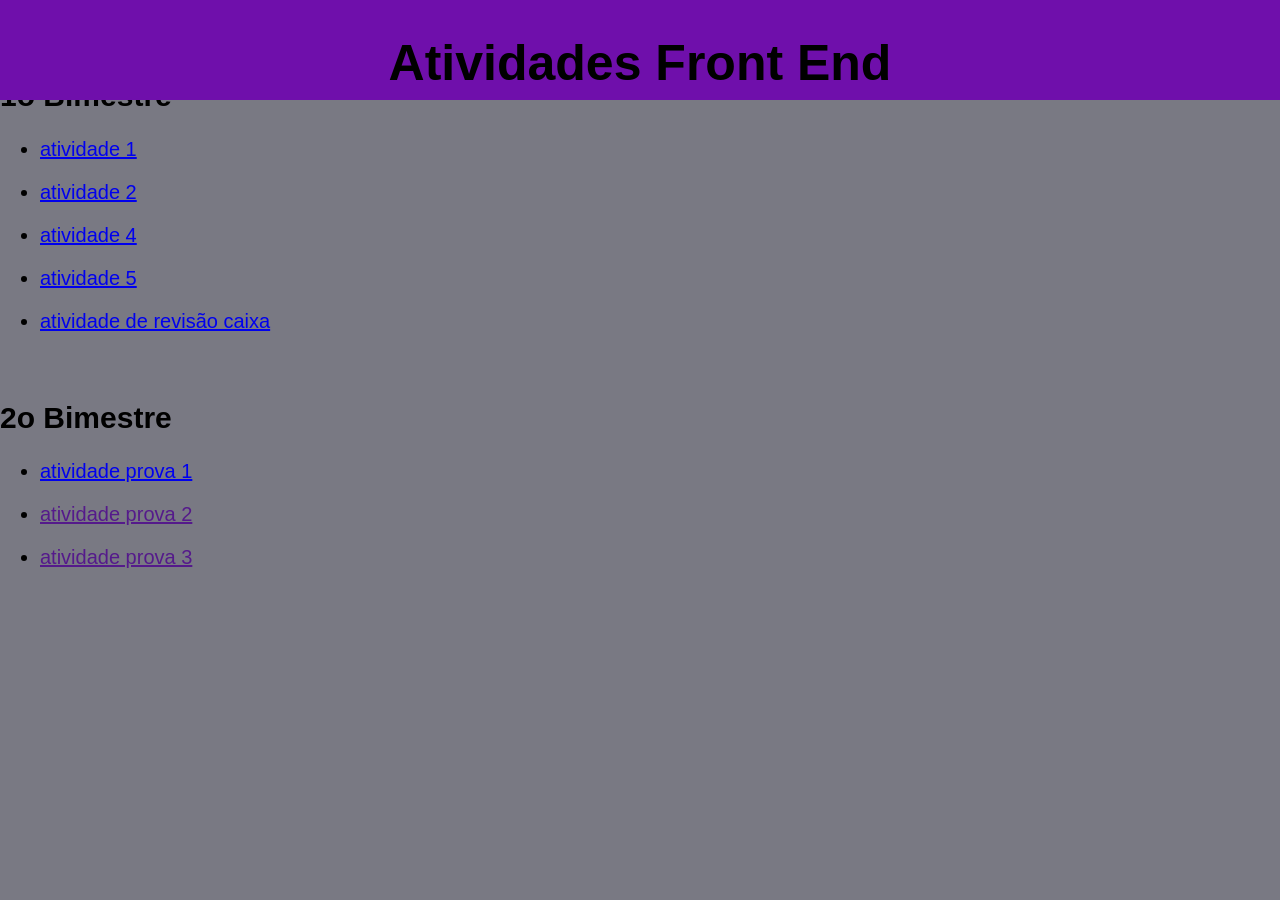
==== index.html @ 27908844 "#" ====
<!DOCTYPE html>
<html lang="pt-br">
<head>
    <meta charset="UTF-8">
    <meta name="viewport" content="width=device-width, initial-scale=1.0">
    <link rel="stylesheet" href="style.css">
    <title>Home</title>
</head>
<body>
    <div style="background-color: rgb(111, 15, 171); position: fixed; width: 100%; top: 0; align-items: center; justify-content: center; height: 100px;">
        <h1>Atividades Front End</h1>
    </div><br><br><br>
    <div class="atvs">
        <h2>1o Bimestre</h2>
        <ul>
            <li><a href="atv1/index.html"><p>atividade 1</p></a></li>
            <li><a href="atv2/index.html"><p>atividade 2</p></a></li>
            <li><a href="atv4/atividade.html"><p>atividade 4</p></a></li>
            <li><a href="atv5/atividade.html"><p>atividade 5</p></a></li>
            <li><a href="site caixa/index.html"><p>atividade de revisão caixa</p></a></li>
        </ul>
        <br>
        <h2>2o Bimestre</h2>
        <ul>
            <li><a href="site prova1/index.html"><p>atividade prova 1</p></a></li>
            <li><a href=""><p>atividade prova 2</p></a></li>
            <li><a href=""><p>atividade prova 3</p></a></li>
        </ul>
    </div>
</body>
</html>
---- style.css ----
body{
    background-color: rgb(121, 121, 131);
    margin: 0px;
}
h1{
    text-align: center;
    font-size: 50px;
    font-family: Arial, Helvetica, sans-serif;
}
.atvs{
    font-family: Arial, Helvetica, sans-serif;
    font-size: 20px;
}
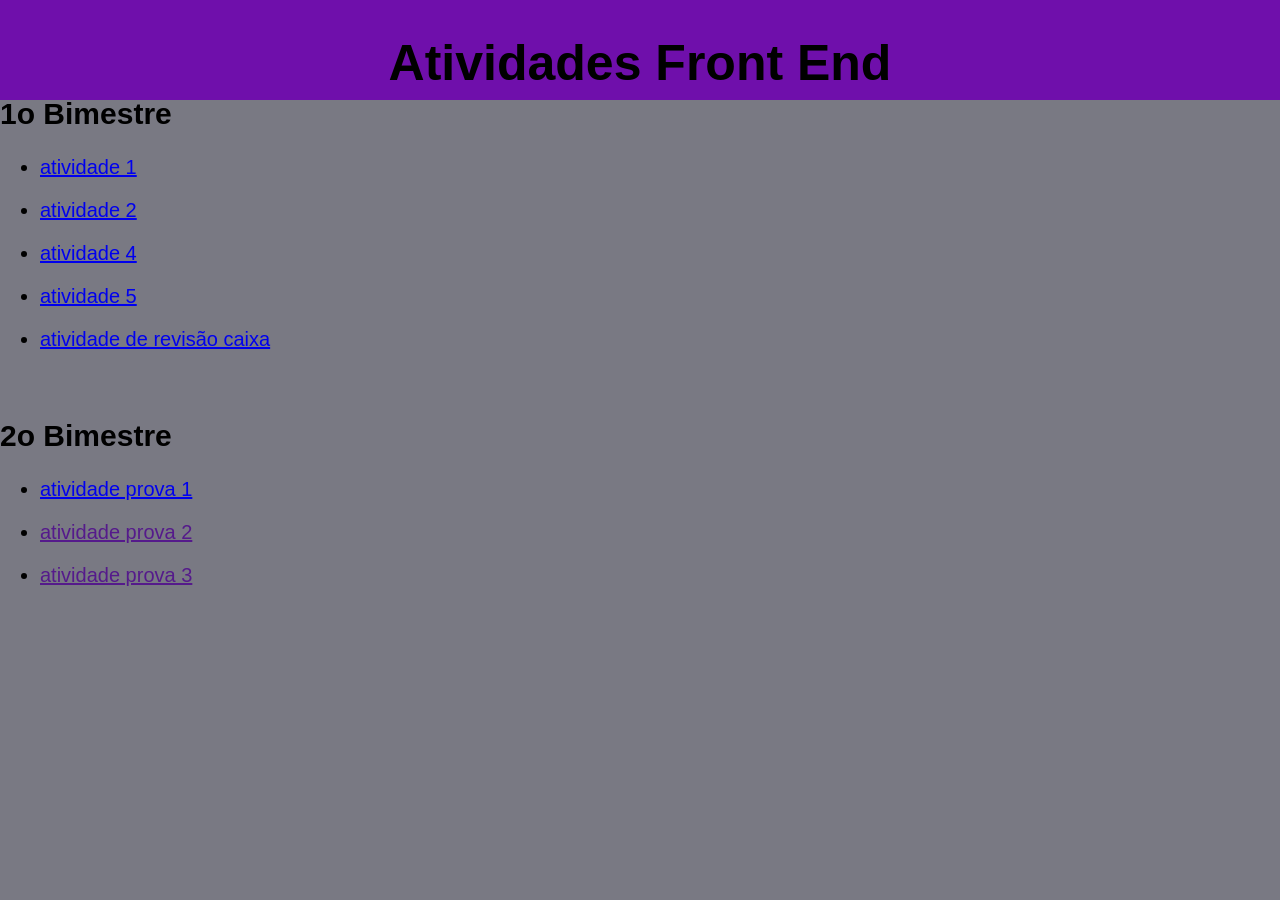
==== commit c926795b: "#" ====
--- a/index.html
+++ b/index.html
@@ -9,7 +9,7 @@
 <body>
     <div style="background-color: rgb(111, 15, 171); position: fixed; width: 100%; top: 0; align-items: center; justify-content: center; height: 100px;">
         <h1>Atividades Front End</h1>
-    </div><br><br><br>
+    </div><br><br><br><br>
     <div class="atvs">
         <h2>1o Bimestre</h2>
         <ul>
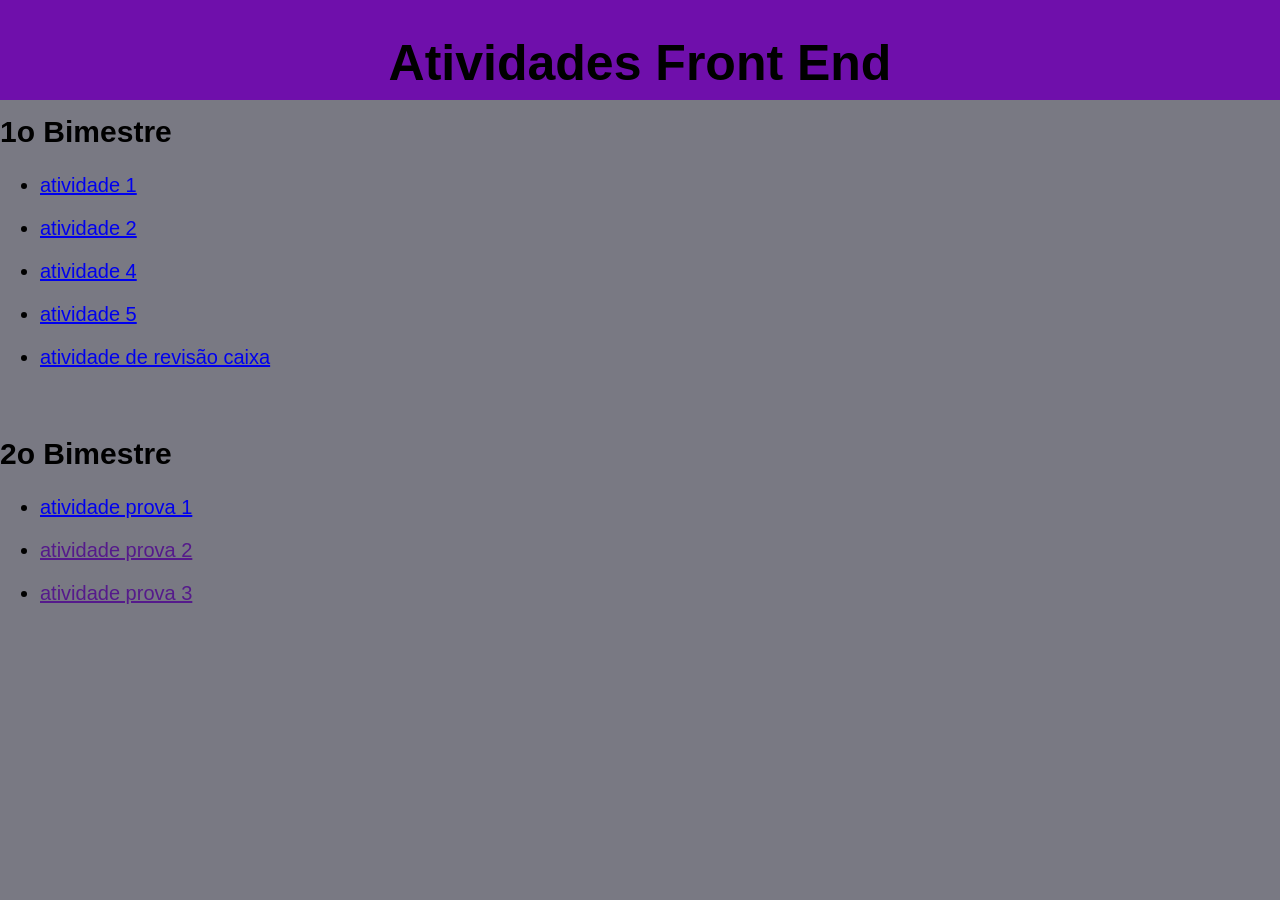
==== commit f69d1bc7: "#" ====
--- a/index.html
+++ b/index.html
@@ -9,7 +9,7 @@
 <body>
     <div style="background-color: rgb(111, 15, 171); position: fixed; width: 100%; top: 0; align-items: center; justify-content: center; height: 100px;">
         <h1>Atividades Front End</h1>
-    </div><br><br><br><br>
+    </div><br><br><br><br><br>
     <div class="atvs">
         <h2>1o Bimestre</h2>
         <ul>
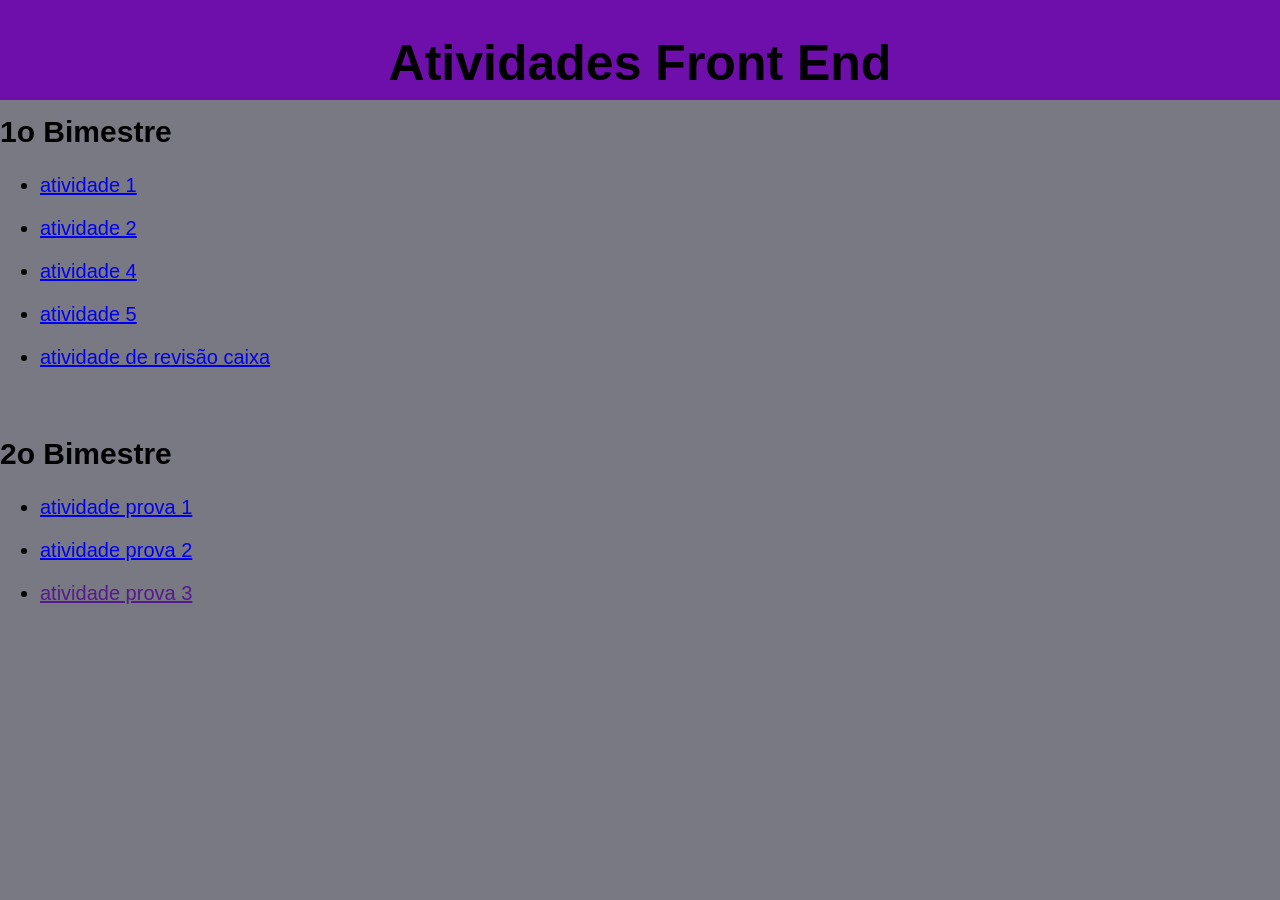
==== commit 3cdd0061: "add arquivos prova 2 e 3" ====
--- a/index.html
+++ b/index.html
@@ -23,7 +23,7 @@
         <h2>2o Bimestre</h2>
         <ul>
             <li><a href="site prova1/index.html"><p>atividade prova 1</p></a></li>
-            <li><a href=""><p>atividade prova 2</p></a></li>
+            <li><a href="site prova2/index.html"><p>atividade prova 2</p></a></li>
             <li><a href=""><p>atividade prova 3</p></a></li>
         </ul>
     </div>
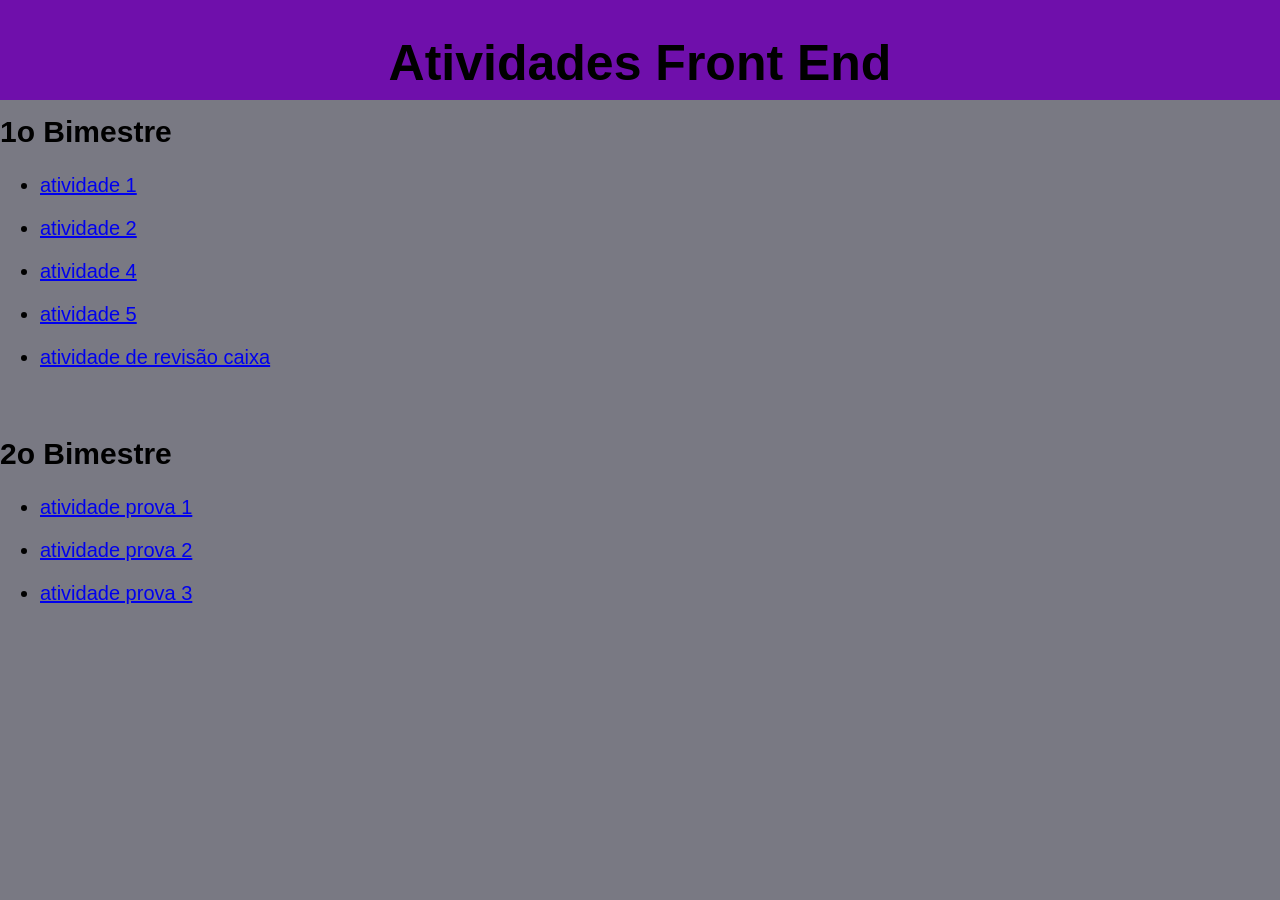
==== commit 0ab48ed4: "add prova 3 no index principal" ====
--- a/index.html
+++ b/index.html
@@ -24,7 +24,7 @@
         <ul>
             <li><a href="site prova1/index.html"><p>atividade prova 1</p></a></li>
             <li><a href="site prova2/index.html"><p>atividade prova 2</p></a></li>
-            <li><a href=""><p>atividade prova 3</p></a></li>
+            <li><a href="site prova3/index.html"><p>atividade prova 3</p></a></li>
         </ul>
     </div>
 </body>
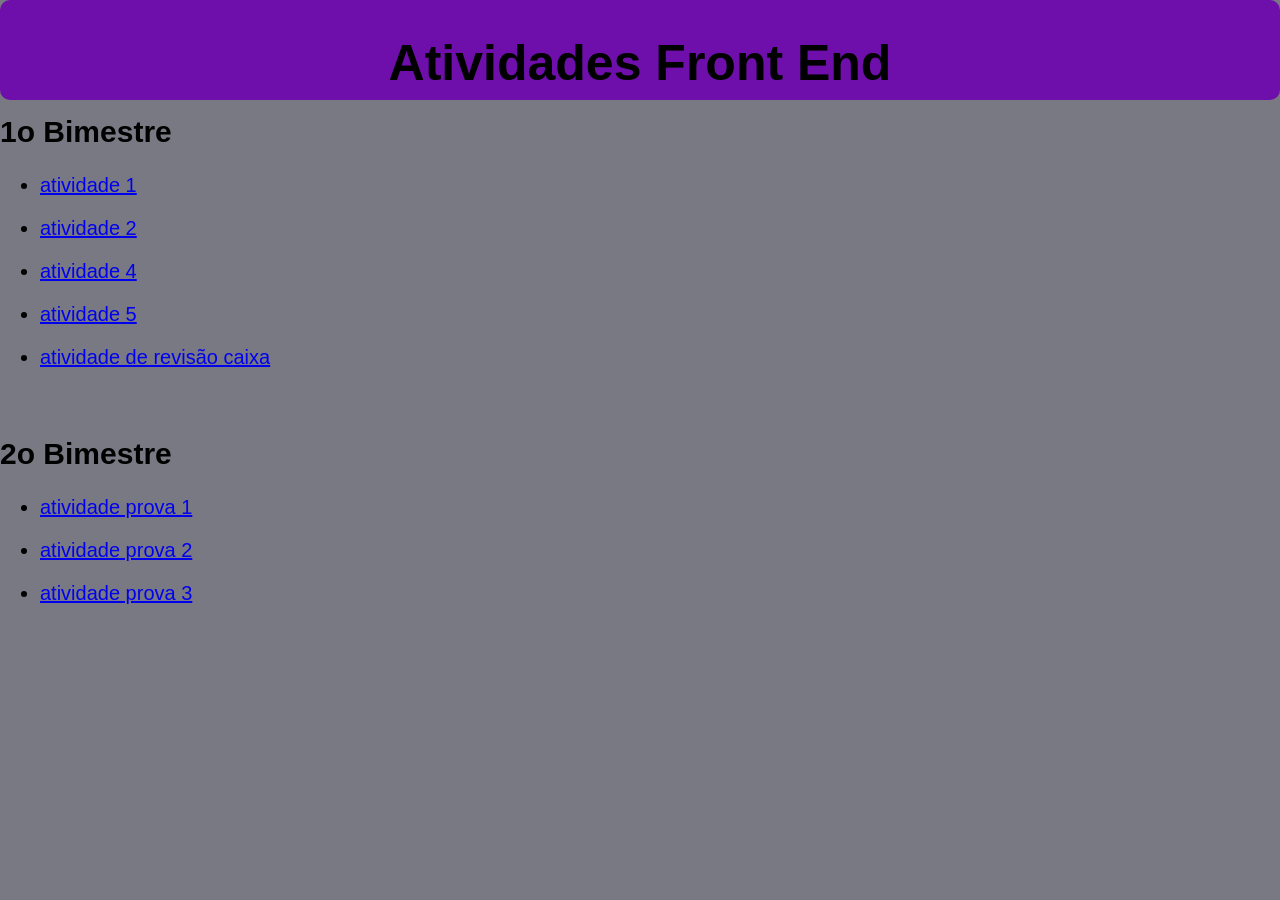
==== commit 58c976d2: "border div do titulo da home" ====
--- a/index.html
+++ b/index.html
@@ -7,7 +7,7 @@
     <title>Home</title>
 </head>
 <body>
-    <div style="background-color: rgb(111, 15, 171); position: fixed; width: 100%; top: 0; align-items: center; justify-content: center; height: 100px;">
+    <div style="background-color: rgb(111, 15, 171); position: fixed; width: 100%; top: 0; align-items: center; justify-content: center; height: 100px; border-radius: 10px;">
         <h1>Atividades Front End</h1>
     </div><br><br><br><br><br>
     <div class="atvs">
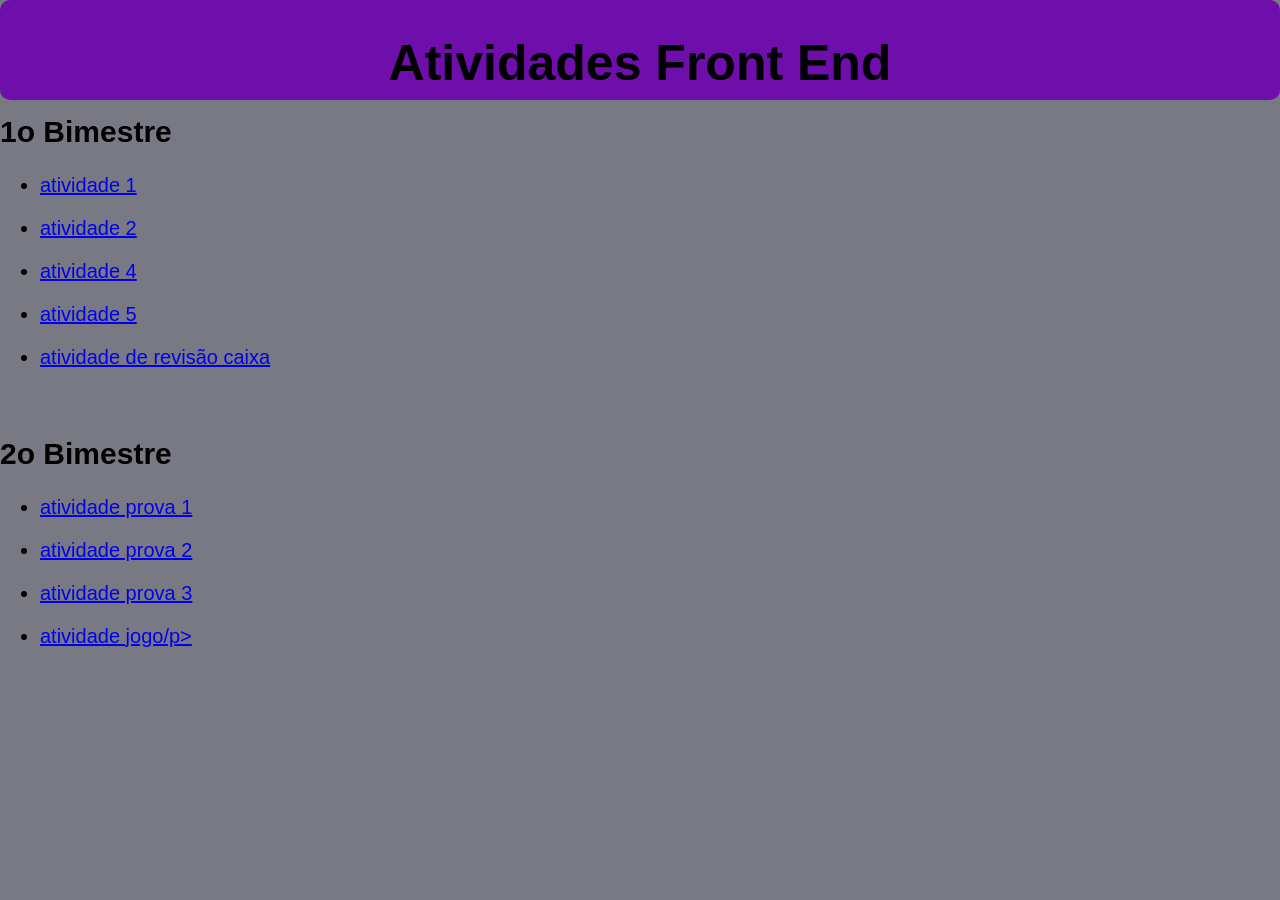
==== commit 5eb359b1: "add pag principal" ====
--- a/index.html
+++ b/index.html
@@ -25,6 +25,7 @@
             <li><a href="site prova1/index.html"><p>atividade prova 1</p></a></li>
             <li><a href="site prova2/index.html"><p>atividade prova 2</p></a></li>
             <li><a href="site prova3/index.html"><p>atividade prova 3</p></a></li>
+            <li><a href="atv jogo/index.html"><p>atividade jogo/p></a></li>
         </ul>
     </div>
 </body>
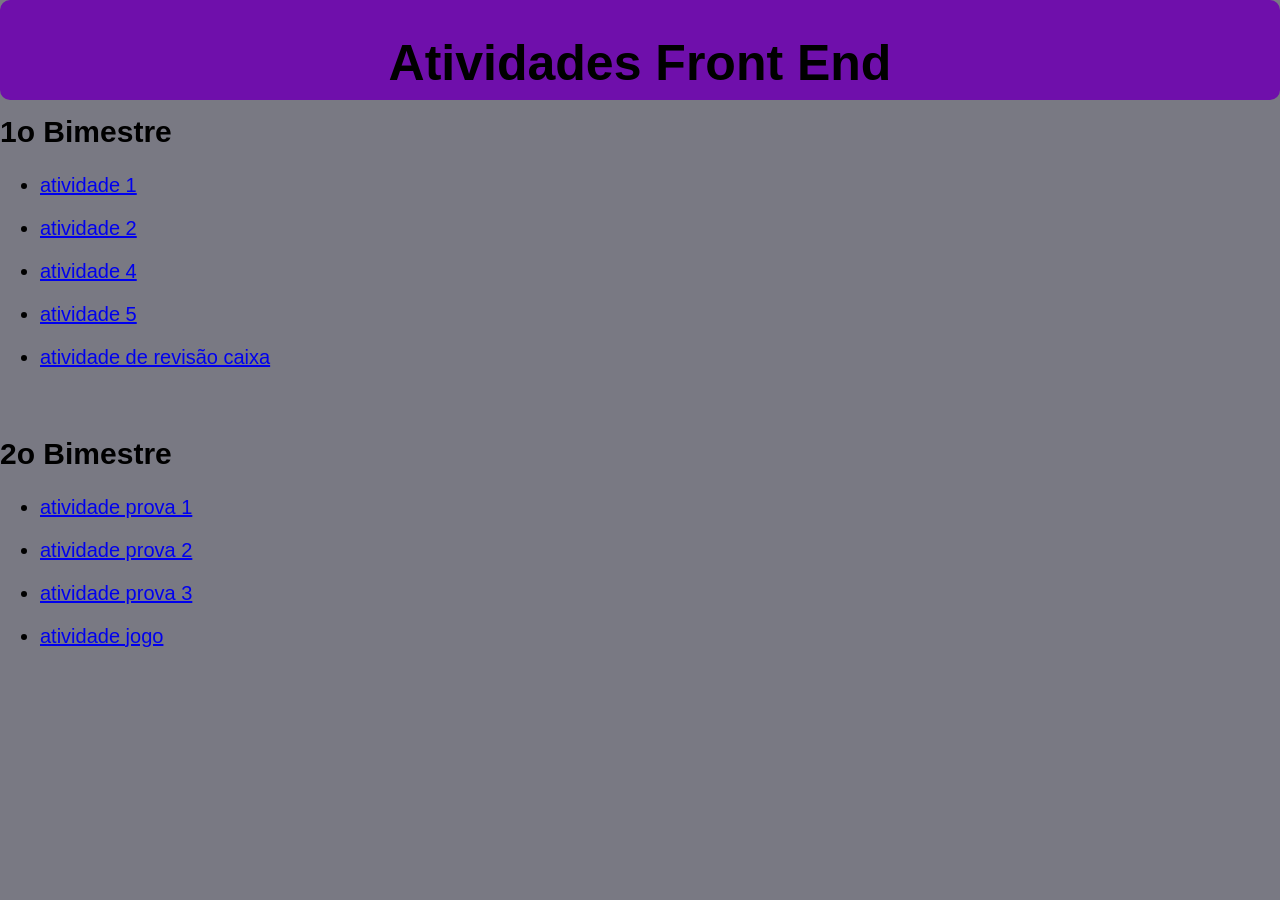
==== commit 8da14893: "add react tentativa 1" ====
--- a/index.html
+++ b/index.html
@@ -25,7 +25,7 @@
             <li><a href="site prova1/index.html"><p>atividade prova 1</p></a></li>
             <li><a href="site prova2/index.html"><p>atividade prova 2</p></a></li>
             <li><a href="site prova3/index.html"><p>atividade prova 3</p></a></li>
-            <li><a href="atv jogo/index.html"><p>atividade jogo/p></a></li>
+            <li><a href="atv jogo/index.html"><p>atividade jogo</p></a></li>
         </ul>
     </div>
 </body>
